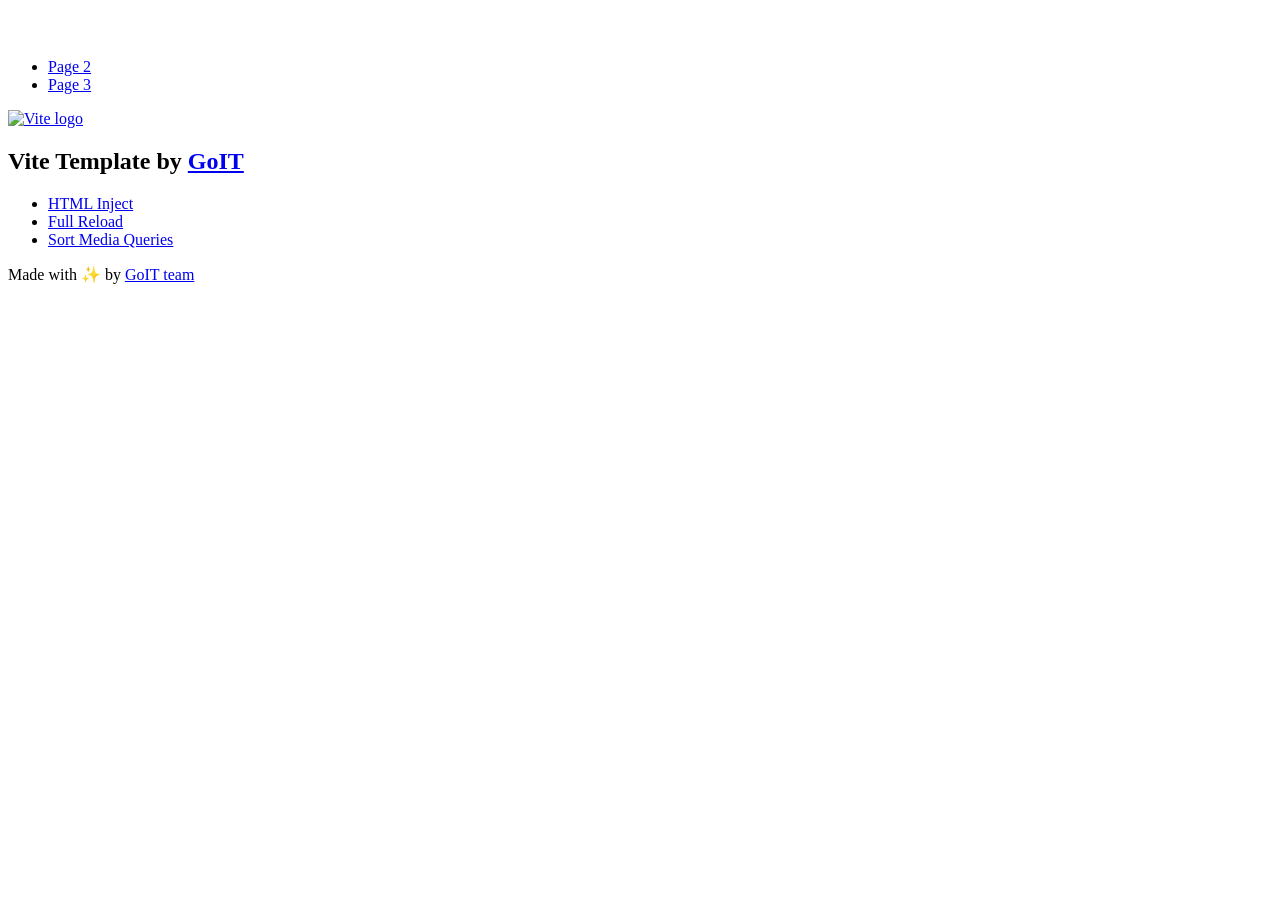
==== index.html @ c6a43f85 "Deploying to gh-pages from @ AlionaZnaichenko/goit-js-hw-11@4e530ec902c090e6e4e7316811a2adb60f62f2cf" ====
<!DOCTYPE html>
<html lang="en">
  <head>
    <meta charset="UTF-8" />
    <link rel="icon" type="image/svg+xml" href="/vanilla-app-template/favicon.svg" />
    <meta name="viewport" content="width=device-width, initial-scale=1.0" />
    <title>Vanilla App Template</title>
    <script type="module" crossorigin src="/vanilla-app-template/index.js"></script>
    <link rel="stylesheet" crossorigin href="/vanilla-app-template/assets/styles-DvPDDfy5.css">
  </head>
  <body>
    <header class="header">
  <div class="container">
    <nav class="nav">
      <a class="nav-logo" href="./index.html" aria-label="Site logo">
        <svg class="nav-logo-icon" width="100" height="30">
          <use href="/vanilla-app-template/assets/sprite-E8vg0sBb.svg#logo"></use>
        </svg>
      </a>
      <ul class="nav-list">
        <li class="nav-item">
          <a class="nav-link {=$highlight-act}" href="./page-2.html">Page 2</a>
        </li>
        <li class="nav-item">
          <a class="nav-link {=$highlight-curr}" href="./page-3.html">Page 3</a>
        </li>
      </ul>
    </nav>
  </div>
</header>


    <main>
      <!-- Loads the specified .html file -->
      <section class="vite-promo">
  <div class="container">
    <div class="vite-promo-thumb">
      <a
        class="vite-promo-link"
        href="https://vitejs.dev/"
        target="_blank"
        rel="noopener noreferrer"
        aria-label="Link to Vite official website"
        title="Vite.js  build tool"
      >
        <!-- Path to images as from index.html file -->
        <img
          class="pic"
          src="/vanilla-app-template/assets/vite-logo-9o_aqrTe.png"
          alt="Vite logo"
          width="640"
          height="640"
        />
      </a>
    </div>
    <h1 class="main-title">
      <span class="main-title-gradient">Vite</span>
      Template by
      <a
        class="main-title-link"
        href="https://github.com/goitacademy/vanilla-app-template"
        target="_blank"
        rel="noopener noreferrer"
      >
        GoIT
      </a>
    </h1>
  </div>
</section>

      <article class="badges">
  <div class="container">
    <ul class="badges-list">
      <li class="badges-item">
        <a
          class="badges-link"
          href="https://www.npmjs.com/package/vite-plugin-html-inject"
          target="_blank"
          rel="noopener noreferrer"
        >
          HTML Inject
        </a>
      </li>
      <li class="badges-item">
        <a
          class="badges-link"
          href="https://www.npmjs.com/package/vite-plugin-full-reload"
          target="_blank"
          rel="noopener noreferrer"
        >
          Full Reload
        </a>
      </li>
      <li class="badges-item">
        <a
          class="badges-link"
          href="https://www.npmjs.com/package/postcss-sort-media-queries"
          target="_blank"
          rel="noopener noreferrer"
        >
          Sort Media Queries
        </a>
      </li>
    </ul>
  </div>
</article>

    </main>

    <footer class="footer">
  <div class="container">
    <p class="footer-desc">
      Made with ✨ by
      <a
        class="footer-link"
        href="https://goit.global/ua/"
        target="_blank"
        rel="noopener noreferrer"
      >
        GoIT team
      </a>
    </p>
  </div>
</footer>


  </body>
</html>
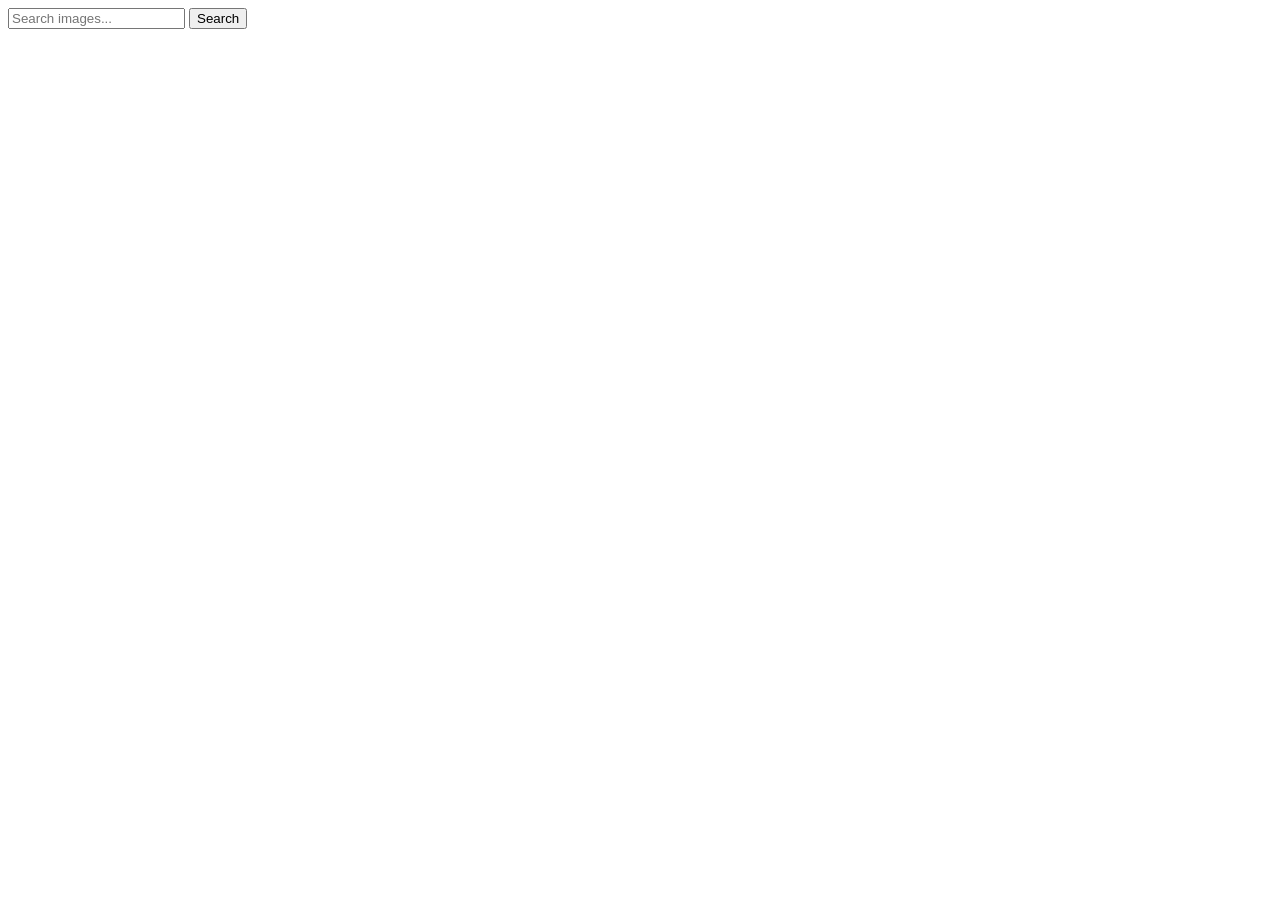
==== commit e3cf0811: "Deploying to gh-pages from @ AlionaZnaichenko/goit-js-hw-11@5f2cf0a55eb773487c5b78bee82e7fecebfea323" ====
--- a/index.html
+++ b/index.html
@@ -1,128 +1,32 @@
-<!DOCTYPE html>
+<!doctype html>
 <html lang="en">
   <head>
     <meta charset="UTF-8" />
-    <link rel="icon" type="image/svg+xml" href="/vanilla-app-template/favicon.svg" />
+    <link rel="icon" type="image/svg+xml" href="/favicon.svg" />
     <meta name="viewport" content="width=device-width, initial-scale=1.0" />
-    <title>Vanilla App Template</title>
-    <script type="module" crossorigin src="/vanilla-app-template/index.js"></script>
-    <link rel="stylesheet" crossorigin href="/vanilla-app-template/assets/styles-DvPDDfy5.css">
+    <title>Homework 11</title>
+    <script type="module" crossorigin src="/goit-js-hw-11/index.js"></script>
+    <link rel="modulepreload" crossorigin href="/goit-js-hw-11/assets/vendor-dNBuWDsd.js">
+    <link rel="stylesheet" crossorigin href="/goit-js-hw-11/assets/vendor-DumFYO8Z.css">
+    <link rel="stylesheet" crossorigin href="/goit-js-hw-11/assets/index-DsfVoTAV.css">
   </head>
   <body>
-    <header class="header">
-  <div class="container">
-    <nav class="nav">
-      <a class="nav-logo" href="./index.html" aria-label="Site logo">
-        <svg class="nav-logo-icon" width="100" height="30">
-          <use href="/vanilla-app-template/assets/sprite-E8vg0sBb.svg#logo"></use>
-        </svg>
-      </a>
-      <ul class="nav-list">
-        <li class="nav-item">
-          <a class="nav-link {=$highlight-act}" href="./page-2.html">Page 2</a>
-        </li>
-        <li class="nav-item">
-          <a class="nav-link {=$highlight-curr}" href="./page-3.html">Page 3</a>
-        </li>
-      </ul>
-    </nav>
-  </div>
-</header>
-
-
-    <main>
-      <!-- Loads the specified .html file -->
-      <section class="vite-promo">
-  <div class="container">
-    <div class="vite-promo-thumb">
-      <a
-        class="vite-promo-link"
-        href="https://vitejs.dev/"
-        target="_blank"
-        rel="noopener noreferrer"
-        aria-label="Link to Vite official website"
-        title="Vite.js  build tool"
-      >
-        <!-- Path to images as from index.html file -->
-        <img
-          class="pic"
-          src="/vanilla-app-template/assets/vite-logo-9o_aqrTe.png"
-          alt="Vite logo"
-          width="640"
-          height="640"
-        />
-      </a>
+    <div class="container">
+      <form class="form">
+        <label>
+          <input
+            type="text"
+            name="search-text"
+            placeholder="Search images..."
+            required
+          />
+        </label>
+        <button type="submit">Search</button>
+      </form>
+      <div class="loader-container is-hidden">
+        <span class="loader"></span>
+      </div>
+      <ul class="gallery"></ul>
     </div>
-    <h1 class="main-title">
-      <span class="main-title-gradient">Vite</span>
-      Template by
-      <a
-        class="main-title-link"
-        href="https://github.com/goitacademy/vanilla-app-template"
-        target="_blank"
-        rel="noopener noreferrer"
-      >
-        GoIT
-      </a>
-    </h1>
-  </div>
-</section>
-
-      <article class="badges">
-  <div class="container">
-    <ul class="badges-list">
-      <li class="badges-item">
-        <a
-          class="badges-link"
-          href="https://www.npmjs.com/package/vite-plugin-html-inject"
-          target="_blank"
-          rel="noopener noreferrer"
-        >
-          HTML Inject
-        </a>
-      </li>
-      <li class="badges-item">
-        <a
-          class="badges-link"
-          href="https://www.npmjs.com/package/vite-plugin-full-reload"
-          target="_blank"
-          rel="noopener noreferrer"
-        >
-          Full Reload
-        </a>
-      </li>
-      <li class="badges-item">
-        <a
-          class="badges-link"
-          href="https://www.npmjs.com/package/postcss-sort-media-queries"
-          target="_blank"
-          rel="noopener noreferrer"
-        >
-          Sort Media Queries
-        </a>
-      </li>
-    </ul>
-  </div>
-</article>
-
-    </main>
-
-    <footer class="footer">
-  <div class="container">
-    <p class="footer-desc">
-      Made with ✨ by
-      <a
-        class="footer-link"
-        href="https://goit.global/ua/"
-        target="_blank"
-        rel="noopener noreferrer"
-      >
-        GoIT team
-      </a>
-    </p>
-  </div>
-</footer>
-
-
   </body>
 </html>
